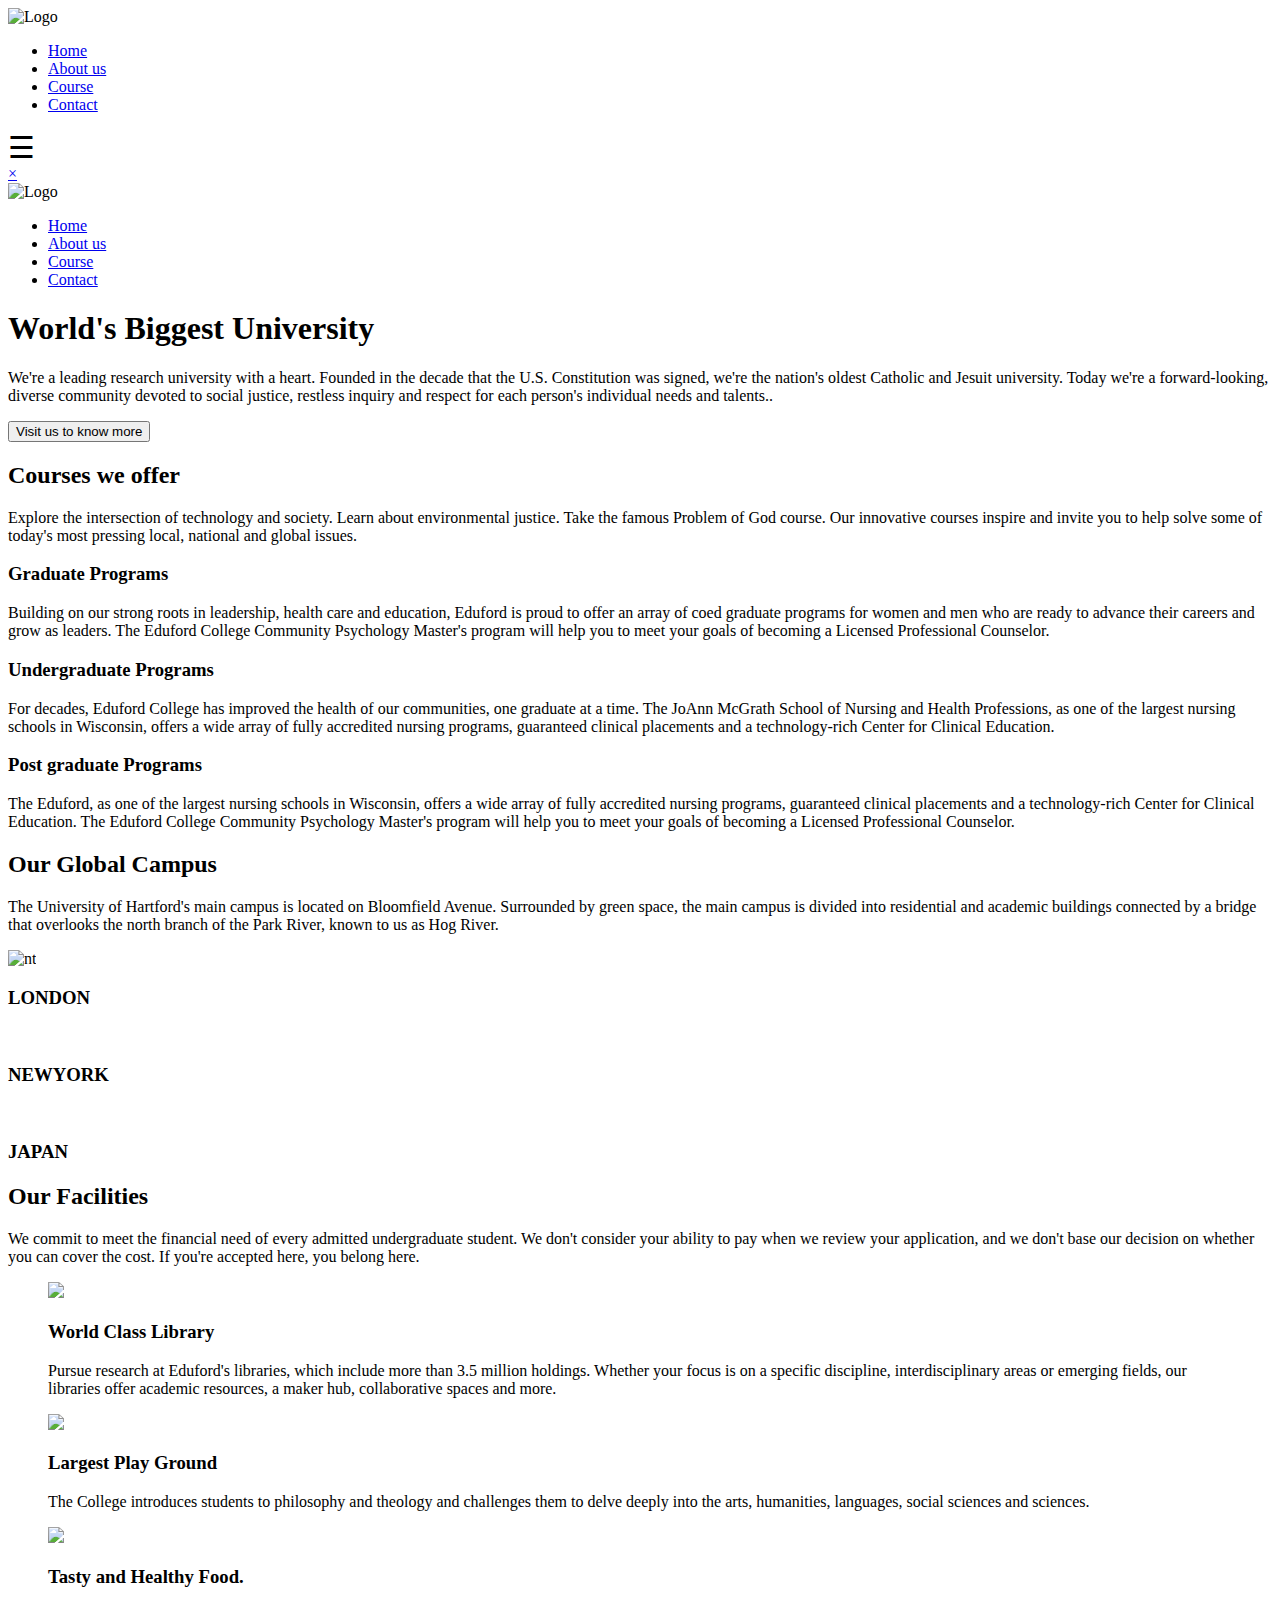
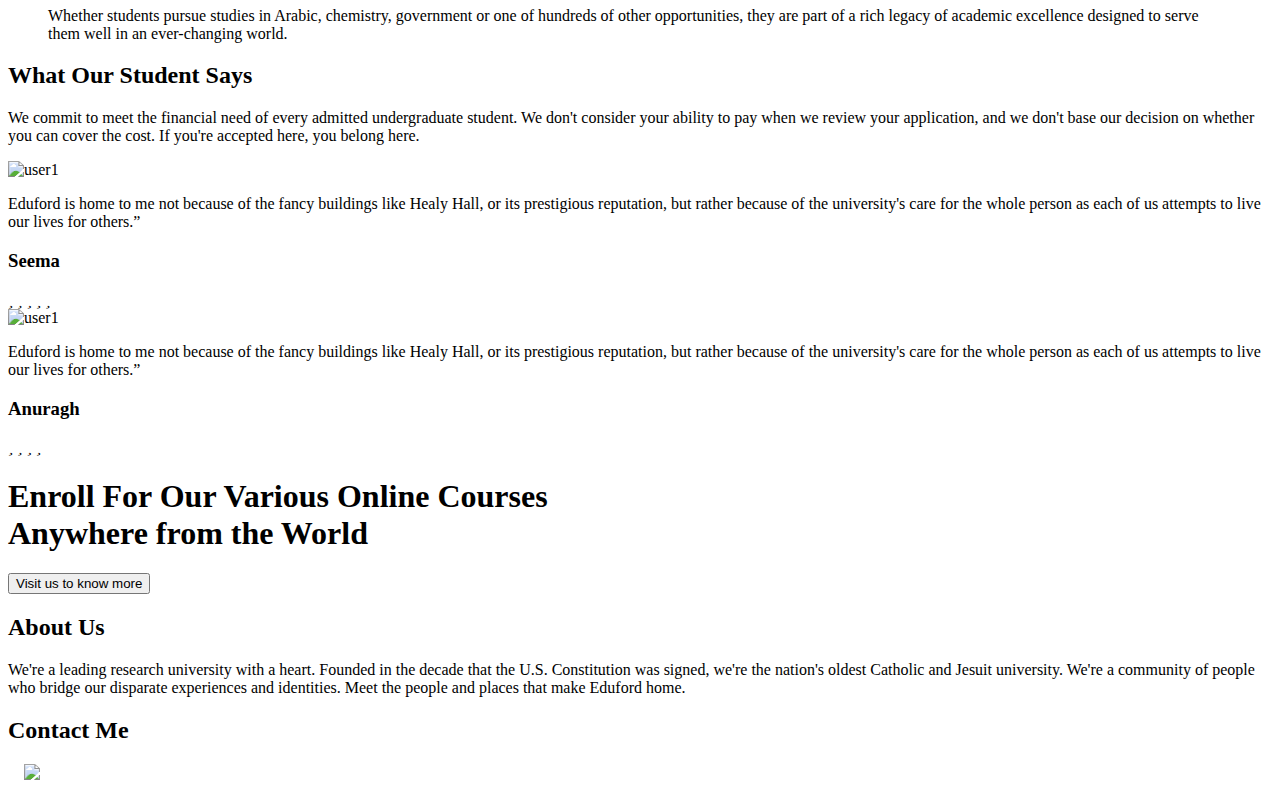
==== index.html @ fbc891fd "Update index.html" ====
<!DOCTYPE html>
<html lang="en">

<head>
    <meta charset="UTF-8">
    <meta http-equiv="X-UA-Compatible" content="IE=edge">
    <meta name="viewport" content="width=device-width, initial-scale=1.0">
    <title>EduUniversity</title>
    <link rel="stylesheet" href="styles.css">

    <link rel="stylesheet" href="https://stackpath.bootstrapcdn.com/font-awesome/4.7.0/css/font-awesome.min.css">
    <link rel="stylesheet" href="https://cdnjs.cloudflare.com/ajax/libs/font-awesome/6.1.1/css/all.min.css"
        integrity="sha512-KfkfwYDsLkIlwQp6LFnl8zNdLGxu9YAA1QvwINks4PhcElQSvqcyVLLD9aMhXd13uQjoXtEKNosOWaZqXgel0g=="
        crossorigin="anonymous" referrerpolicy="no-referrer" />
</head>

<body>
    <section id="header">
        <!-- <nav class="nav">
             <div class="logo"><img src="./Photos/logo.png" alt="Logo"></div>
             <div class="nav-links">
                <ul class="links">
                    <li><a href="index.html">Home</a></li>
                    <li><a href="about-us.html">About us</a></li>
                    <li><a href="course.html">Course</a></li>
                    <li><a href="contact-us.html">Contact</a></li>
                </ul>
             </div>
       </nav> -->

        <!-- Hamburger menu -->
        <div class="container-ham">
            <div id="brand" class="logo"><img src="./Photos/logo.png" alt="Logo"></div>
            <div class="nav-links" id="hide-links">
                <ul class="links">
                    <li><a href="index.html">Home</a></li>
                    <li><a href="about-us.html">About us</a></li>
                    <li><a href="course.html">Course</a></li>
                    <li><a href="contact-us.html">Contact</a></li>
                </ul>
            </div>
            <span id="menu-open" style="font-size:30px;cursor:pointer" onclick="openNav()">&#9776;</span>
        </div>

        <!-- The overlay -->

        <div id="myNav" class="overlay">

            <!-- Button to close the overlay navigation -->
            <a href="javascript:void(0)" class="closebtn" onclick="closeNav()">&times;</a>

            <!-- Overlay content -->
            <div class="overlay-content">
                <div class="logo"><img src="./Photos/logo.png" alt="Logo"></div>
                <div class="nav-links">
                    <ul class="links">
                        <li><a href="index.html">Home</a></li>
                        <li><a href="about-us.html">About us</a></li>
                        <li><a href="course.html">Course</a></li>
                        <li><a href="contact-us.html">Contact</a></li>
                    </ul>
                </div>
            </div>

        </div>


        <div class="text-box">
            <h1>World's Biggest University</h1>
            <p>We're a leading research university with a heart. Founded in the decade that the U.S. Constitution was
                signed, we're the nation's oldest Catholic and Jesuit university. Today we're a forward-looking, diverse
                community devoted to social justice, restless inquiry and respect for each person's individual needs and
                talents..</p>
            <button class="btn"><a class="white"> Visit us to know more</a></button>
        </div>
    </section>

    <!-- Courses -->
    <section class="course">
        <h2>Courses we offer</h2>
        <p>Explore the intersection of technology and society. Learn about environmental justice. Take the famous
            Problem of God course. Our innovative courses inspire and invite you to help solve some of today's most
            pressing local, national and global issues.</p>
        <!-- course-Card -->
        <div class="course-card grid-col-3">
            <div class="card">
                <h3>Graduate Programs</h3>
                <p>Building on our strong roots in leadership, health care and education, Eduford is proud to offer an
                    array of coed graduate programs for women and men who are ready to advance their careers and grow as
                    leaders. The Eduford College Community Psychology Master's program will help you to meet your goals
                    of becoming a Licensed Professional Counselor.</p>
            </div>
            <div class="card">
                <h3>Undergraduate Programs</h3>
                <p>For decades, Eduford College has improved the health of our communities, one graduate at a time. The
                    JoAnn McGrath School of Nursing and Health Professions, as one of the largest nursing schools in
                    Wisconsin, offers a wide array of fully accredited nursing programs, guaranteed clinical placements
                    and a technology-rich Center for Clinical Education.</p>
            </div>
            <div class="card">
                <h3>Post graduate Programs</h3>
                <p>The Eduford, as one of the largest nursing schools in Wisconsin, offers a wide array of fully
                    accredited nursing programs, guaranteed clinical placements and a technology-rich Center for
                    Clinical Education. The Eduford College Community Psychology Master's program will help you to meet
                    your goals of becoming a Licensed Professional Counselor.</p>
            </div>
        </div>
    </section>
    <!-- Campus -->
    <section class="campus">
        <h2>Our Global Campus</h2>
        <p>The University of Hartford's main campus is located on Bloomfield Avenue. Surrounded by green space, the main
            campus is divided into residential and academic buildings connected by a bridge that overlooks the north
            branch of the Park River, known to us as Hog River.</p>
        <!-- campus-Card -->
        <div class="campus-card grid-col-3">
            <div class="img camcard1">
                <img src="./Photos/london.png" alt="nt">
                <div class="layer">
                    <h3>LONDON</h3>
                </div>
            </div>
            <div class="img camcard2">
                <img src="./Photos/newyork.png" alt="">
                <div class="layer">
                    <h3>NEWYORK</h3>
                </div>
            </div>
            <div class="img camcard3">
                <img src="./Photos/washington.png" alt="">
                <div class="layer">
                    <h3>JAPAN</h3>
                </div>
            </div>
        </div>
    </section>

    <!-- Facility -->
    <section class="facility">
        <h2>Our Facilities</h2>
        <p>We commit to meet the financial need of every admitted undergraduate student. We don't consider your ability
            to pay when we review your application, and we don't base our decision on whether you can cover the cost. If
            you're accepted here, you belong here.</p>
        <div class="facility-card-container grid-col-3">
            <div class="facility-card">
                <figure>
                    <img src="./Photos/library.png">
                    <figcaption>
                        <h3>World Class Library</h3>
                        <p>Pursue research at Eduford's libraries, which include more than 3.5 million holdings. Whether
                            your focus is on a specific discipline, interdisciplinary areas or emerging fields, our
                            libraries offer academic resources, a maker hub, collaborative spaces and more.</p>
                    </figcaption>
                </figure>

            </div>
            <div class="facility-card ">
                <figure>
                    <img src="./Photos/basketball.png">
                    <figcaption>
                        <h3>Largest Play Ground </h3>
                        <p>The College introduces students to philosophy and theology and challenges them to delve
                            deeply into the arts, humanities, languages, social sciences and sciences.</p>
                    </figcaption>
                </figure>
            </div>


            <div class="facility-card ">
                <figure>
                    <img src="./Photos/cafeteria.png">
                    <figcaption>
                        <h3>Tasty and Healthy Food.</h3>
                        <p> Whether students pursue studies in Arabic, chemistry, government or one of hundreds of other
                            opportunities, they are part of a rich legacy of academic excellence designed to serve them
                            well in an ever-changing world.</p>
                    </figcaption>
                </figure>
            </div>

        </div>
    </section>

    <!-- Testmonial -->
    <section class="testmonial">
        <div class="text-testmonial">
            <h2>What Our Student Says</h2>
            <p>We commit to meet the financial need of every admitted undergraduate student. We don't consider your
                ability to pay when we review your application, and we don't base our decision on whether you can cover
                the cost. If you're accepted here, you belong here.</p>
        </div>
        <div class="feedbak grid-col-2">
            <div class="test-card">
                <div class="test-img">
                    <img src="./Photos/user1.jpg" alt="user1">
                </div>
                <div class="review-txt">
                    <p>Eduford is home to me not because of the fancy buildings like Healy Hall, or its prestigious
                        reputation, but rather because of the university's care for the whole person as each of us
                        attempts to live our lives for others.”</p>
                    <h3>Seema</h3>

                    <i class="fa-solid fa-star"></i>
                    <i class="fa-solid fa-star"></i>
                    <i class="fa-solid fa-star"></i>
                    <i class="fa-solid fa-star"></i>
                    <i class="fa-regular fa-star"></i>
                </div>
            </div>
            <div class="test-card">
                <div class="test-img">
                    <img src="./Photos/user2.jpg" alt="user1">
                </div>
                <div class="review-txt">
                    <p>Eduford is home to me not because of the fancy buildings like Healy Hall, or its prestigious
                        reputation, but rather because of the university's care for the whole person as each of us
                        attempts to live our lives for others.”</p>
                    <h3>Anuragh</h3>
                    <i class="fa-solid fa-star"></i>
                    <i class="fa-solid fa-star"></i>
                    <i class="fa-solid fa-star"></i>
                    <i class="fa-solid fa-star"></i>
                    <i class="fa-solid fa-star-half-stroke"></i>
                </div>
            </div>
        </div>
    </section>

    <!-- contact -->
    <section class="contact">
        <div class="text-box">
            <h1>Enroll For Our Various Online Courses
                <br> Anywhere from the World
            </h1>
            <button class="btn"><a class="white"> Visit us to know more</a></button>
        </div>
    </section>

    <!-- About us -->
    <section class="about">
        <h2>About Us</h2>
        <p>We're a leading research university with a heart. Founded in the decade that the U.S. Constitution was
            signed, we're the nation's oldest Catholic and Jesuit university.
            We're a community of people who bridge our disparate experiences and identities. Meet the people and places
            that make Eduford home.</p>

        <h2>Contact Me</h2>
        <div class="social-icons">

            <a href="https://www.linkedin.com/in/ashutosh-kumar-behera-739735208/"><img class="social-icon"
                    src="./Photos/social-img/icons8-linkedin-2.gif" alt=""></a>

            <a href="https://github.com/abehera01"><img class="social-icon" src="./Photos/social-img/icons8-github.gif"
                    alt=""></a>

            <a href="https://www.facebook.com/abehera01"><img class="social-icon" src="./Photos/social-img/icons8-facebook-64.png"
                    alt=""></a>

            <a href="www.gmail.com"><img class="social-icon" class="social-icon"
                    src="./Photos/social-img/icons8-gmail-48.png" alt=""></a>

            <a href="www.instagram.com"><img class="social-icon" src="./Photos/social-img/icons8-instagram.gif"></a>

        </div>
    </section>

<script src="App.js
"></script>
</body>

</html>
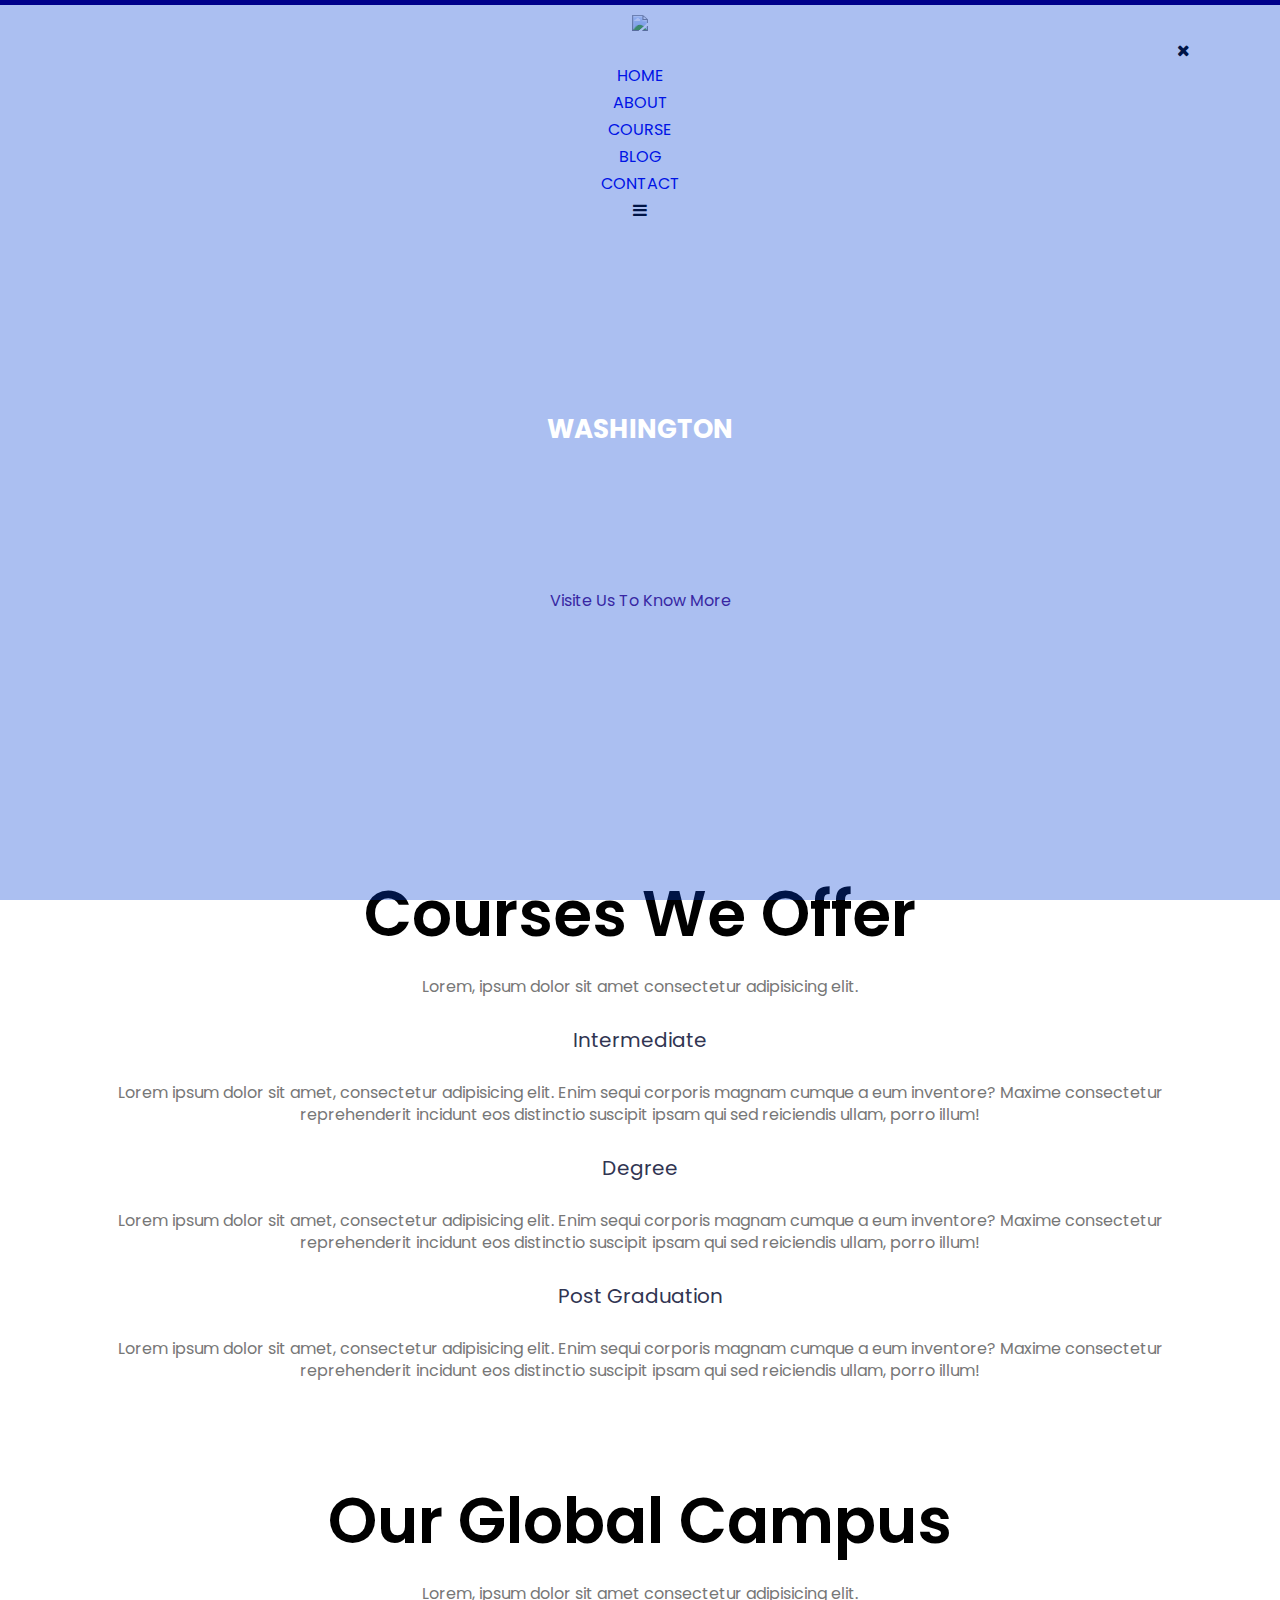
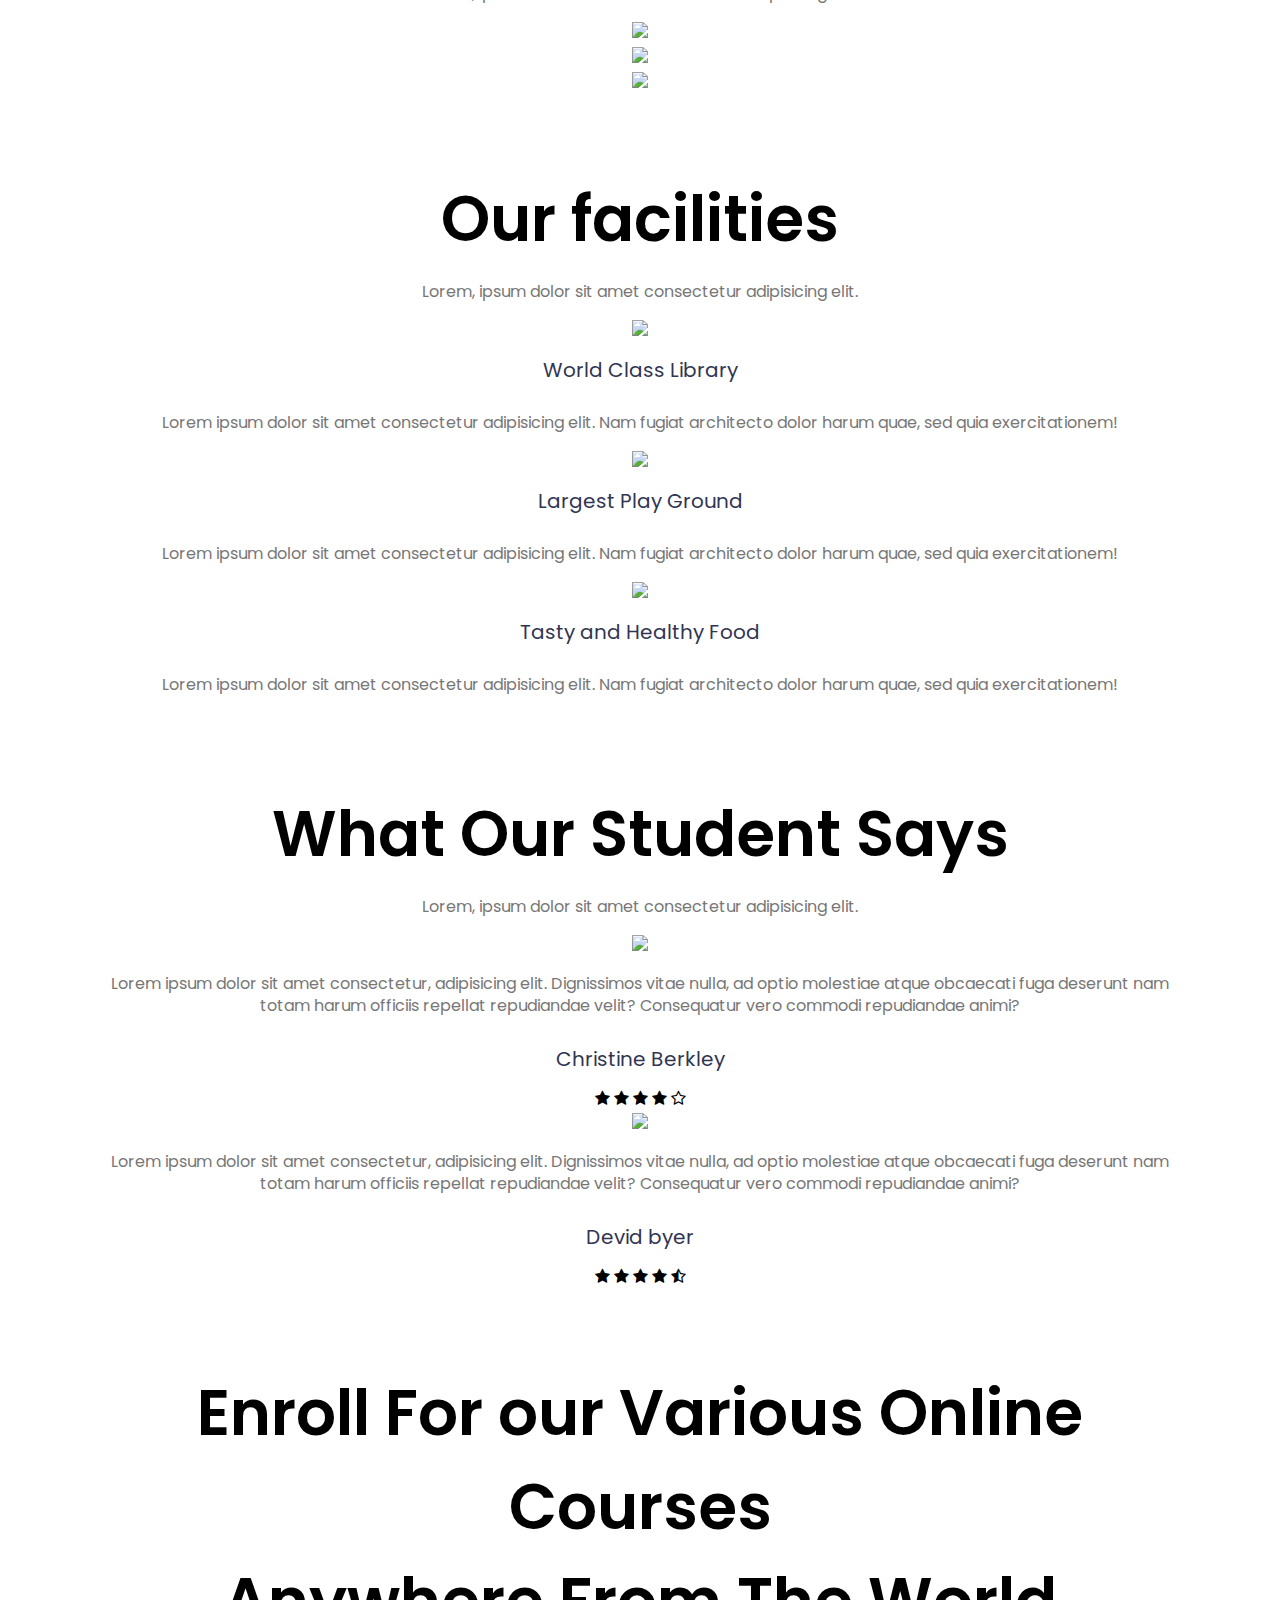
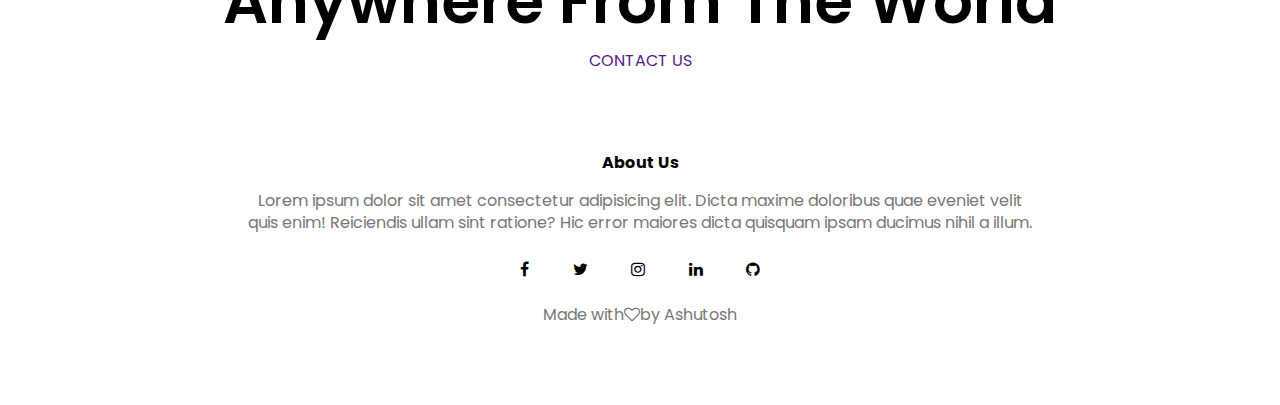
==== commit 310862c1: "Update index.html" ====
--- a/index.html
+++ b/index.html
@@ -2,270 +2,186 @@
 <html lang="en">
 
 <head>
-    <meta charset="UTF-8">
-    <meta http-equiv="X-UA-Compatible" content="IE=edge">
     <meta name="viewport" content="width=device-width, initial-scale=1.0">
-    <title>EduUniversity</title>
+    <title>home</title>
     <link rel="stylesheet" href="styles.css">
-
-    <link rel="stylesheet" href="https://stackpath.bootstrapcdn.com/font-awesome/4.7.0/css/font-awesome.min.css">
-    <link rel="stylesheet" href="https://cdnjs.cloudflare.com/ajax/libs/font-awesome/6.1.1/css/all.min.css"
-        integrity="sha512-KfkfwYDsLkIlwQp6LFnl8zNdLGxu9YAA1QvwINks4PhcElQSvqcyVLLD9aMhXd13uQjoXtEKNosOWaZqXgel0g=="
-        crossorigin="anonymous" referrerpolicy="no-referrer" />
+    <link rel="stylesheet" href="https://cdnjs.cloudflare.com/ajax/libs/font-awesome/4.7.0/css/font-awesome.min.css">
 </head>
 
 <body>
-    <section id="header">
-        <!-- <nav class="nav">
-             <div class="logo"><img src="./Photos/logo.png" alt="Logo"></div>
-             <div class="nav-links">
-                <ul class="links">
-                    <li><a href="index.html">Home</a></li>
-                    <li><a href="about-us.html">About us</a></li>
-                    <li><a href="course.html">Course</a></li>
-                    <li><a href="contact-us.html">Contact</a></li>
-                </ul>
-             </div>
-       </nav> -->
-
-        <!-- Hamburger menu -->
-        <div class="container-ham">
-            <div id="brand" class="logo"><img src="./Photos/logo.png" alt="Logo"></div>
-            <div class="nav-links" id="hide-links">
-                <ul class="links">
-                    <li><a href="index.html">Home</a></li>
-                    <li><a href="about-us.html">About us</a></li>
-                    <li><a href="course.html">Course</a></li>
-                    <li><a href="contact-us.html">Contact</a></li>
+    <section class="header">
+        <nav>
+            <a href="index.html"><img src="images\logo.png"></a>
+            <div class="nav-links" id="navLinks">
+                <i class="fa fa-times" onclick="hideMenu()"></i>
+                <ul>
+                    <li><a href="index.html">HOME</a></li>
+                    <li><a href="about.html">ABOUT</a></li>
+                    <li><a href="course.html">COURSE</a></li>
+                    <li><a href="blog.html">BLOG</a></li>
+                    <li><a href="contact.html">CONTACT</a></li>
                 </ul>
             </div>
-            <span id="menu-open" style="font-size:30px;cursor:pointer" onclick="openNav()">&#9776;</span>
-        </div>
-
-        <!-- The overlay -->
-
-        <div id="myNav" class="overlay">
-
-            <!-- Button to close the overlay navigation -->
-            <a href="javascript:void(0)" class="closebtn" onclick="closeNav()">&times;</a>
-
-            <!-- Overlay content -->
-            <div class="overlay-content">
-                <div class="logo"><img src="./Photos/logo.png" alt="Logo"></div>
-                <div class="nav-links">
-                    <ul class="links">
-                        <li><a href="index.html">Home</a></li>
-                        <li><a href="about-us.html">About us</a></li>
-                        <li><a href="course.html">Course</a></li>
-                        <li><a href="contact-us.html">Contact</a></li>
-                    </ul>
-                </div>
-            </div>
-
-        </div>
-
+            <i class="fa fa-bars" onclick="showMenu()"></i>
+        </nav>
 
         <div class="text-box">
             <h1>World's Biggest University</h1>
-            <p>We're a leading research university with a heart. Founded in the decade that the U.S. Constitution was
-                signed, we're the nation's oldest Catholic and Jesuit university. Today we're a forward-looking, diverse
-                community devoted to social justice, restless inquiry and respect for each person's individual needs and
-                talents..</p>
-            <button class="btn"><a class="white"> Visit us to know more</a></button>
+            <p>Making website is now one of the easiest thing in the world. You just need to learn Html, css,<br>
+                JavaScript and you are good to go.</p>
+            <a href="" class="hero-btn">Visite Us To Know More</a>
         </div>
     </section>
 
-    <!-- Courses -->
+    <!-------------- Course -------------->
     <section class="course">
-        <h2>Courses we offer</h2>
-        <p>Explore the intersection of technology and society. Learn about environmental justice. Take the famous
-            Problem of God course. Our innovative courses inspire and invite you to help solve some of today's most
-            pressing local, national and global issues.</p>
-        <!-- course-Card -->
-        <div class="course-card grid-col-3">
-            <div class="card">
-                <h3>Graduate Programs</h3>
-                <p>Building on our strong roots in leadership, health care and education, Eduford is proud to offer an
-                    array of coed graduate programs for women and men who are ready to advance their careers and grow as
-                    leaders. The Eduford College Community Psychology Master's program will help you to meet your goals
-                    of becoming a Licensed Professional Counselor.</p>
+        <h1>Courses We Offer</h1>
+        <p>Lorem, ipsum dolor sit amet consectetur adipisicing elit.</p>
+        <div class="row">
+            <div class="course-col">
+                <h3>Intermediate</h3>
+                <p>Lorem ipsum dolor sit amet, consectetur adipisicing elit. Enim sequi corporis magnam cumque a eum
+                    inventore? Maxime consectetur reprehenderit incidunt eos distinctio suscipit ipsam qui sed
+                    reiciendis ullam, porro illum!</p>
             </div>
-            <div class="card">
-                <h3>Undergraduate Programs</h3>
-                <p>For decades, Eduford College has improved the health of our communities, one graduate at a time. The
-                    JoAnn McGrath School of Nursing and Health Professions, as one of the largest nursing schools in
-                    Wisconsin, offers a wide array of fully accredited nursing programs, guaranteed clinical placements
-                    and a technology-rich Center for Clinical Education.</p>
+            <div class="course-col">
+                <h3>Degree</h3>
+                <p>Lorem ipsum dolor sit amet, consectetur adipisicing elit. Enim sequi corporis magnam cumque a eum
+                    inventore? Maxime consectetur reprehenderit incidunt eos distinctio suscipit ipsam qui sed
+                    reiciendis ullam, porro illum!</p>
             </div>
-            <div class="card">
-                <h3>Post graduate Programs</h3>
-                <p>The Eduford, as one of the largest nursing schools in Wisconsin, offers a wide array of fully
-                    accredited nursing programs, guaranteed clinical placements and a technology-rich Center for
-                    Clinical Education. The Eduford College Community Psychology Master's program will help you to meet
-                    your goals of becoming a Licensed Professional Counselor.</p>
+            <div class="course-col">
+                <h3>Post Graduation</h3>
+                <p>Lorem ipsum dolor sit amet, consectetur adipisicing elit. Enim sequi corporis magnam cumque a eum
+                    inventore? Maxime consectetur reprehenderit incidunt eos distinctio suscipit ipsam qui sed
+                    reiciendis ullam, porro illum!</p>
             </div>
         </div>
     </section>
-    <!-- Campus -->
+
+    <!-------------- Campus -------------->
     <section class="campus">
-        <h2>Our Global Campus</h2>
-        <p>The University of Hartford's main campus is located on Bloomfield Avenue. Surrounded by green space, the main
-            campus is divided into residential and academic buildings connected by a bridge that overlooks the north
-            branch of the Park River, known to us as Hog River.</p>
-        <!-- campus-Card -->
-        <div class="campus-card grid-col-3">
-            <div class="img camcard1">
-                <img src="./Photos/london.png" alt="nt">
+        <h1>Our Global Campus</h1>
+        <p>Lorem, ipsum dolor sit amet consectetur adipisicing elit.</p>
+        <div class="row">
+            <div class="campus-col">
+                <img src="images\london.png">
                 <div class="layer">
                     <h3>LONDON</h3>
                 </div>
             </div>
-            <div class="img camcard2">
-                <img src="./Photos/newyork.png" alt="">
+            <div class="campus-col">
+                <img src="images\newyork.png">
                 <div class="layer">
-                    <h3>NEWYORK</h3>
+                    <h3>NEW YORK</h3>
                 </div>
             </div>
-            <div class="img camcard3">
-                <img src="./Photos/washington.png" alt="">
+            <div class="campus-col">
+                <img src="images\washington.png">
                 <div class="layer">
-                    <h3>JAPAN</h3>
+                    <h3>WASHINGTON</h3>
+                </div>
+            </div>
+        </div>
+
+    </section>
+
+    <!-------------- Facilities -------------->
+    <section class="facilities">
+        <h1>Our facilities</h1>
+        <p>Lorem, ipsum dolor sit amet consectetur adipisicing elit.</p>
+        <div class="row">
+            <div class="facilitie-col">
+                <img src="images\library.png">
+                <h3>World Class Library</h3>
+                <p>Lorem ipsum dolor sit amet consectetur adipisicing elit. Nam fugiat architecto dolor harum quae, sed
+                    quia exercitationem!</p>
+            </div>
+            <div class="facilitie-col">
+                <img src="images\basketball.png">
+                <h3>Largest Play Ground</h3>
+                <p>Lorem ipsum dolor sit amet consectetur adipisicing elit. Nam fugiat architecto dolor harum quae, sed
+                    quia exercitationem!</p>
+            </div>
+            <div class="facilitie-col">
+                <img src="images\cafeteria.png">
+                <h3>Tasty and Healthy Food</h3>
+                <p>Lorem ipsum dolor sit amet consectetur adipisicing elit. Nam fugiat architecto dolor harum quae, sed
+                    quia exercitationem!</p>
+            </div>
+        </div>
+    </section>
+
+    <!-------------- testimonials -------------->
+    <section class="testimonials">
+        <h1>What Our Student Says</h1>
+        <p>Lorem, ipsum dolor sit amet consectetur adipisicing elit.</p>
+        <div class="row">
+            <div class="testimonial-col">
+                <img src="images\user1.jpg">
+                <div>
+                    <p>Lorem ipsum dolor sit amet consectetur, adipisicing elit. Dignissimos vitae nulla, ad optio
+                        molestiae atque obcaecati fuga deserunt nam totam harum officiis repellat repudiandae velit?
+                        Consequatur vero commodi repudiandae animi?</p>
+                    <h3>Christine Berkley</h3>
+                    <i class="fa fa-star"></i>
+                    <i class="fa fa-star"></i>
+                    <i class="fa fa-star"></i>
+                    <i class="fa fa-star"></i>
+                    <i class="fa fa-star-o"></i>
+                </div>
+            </div>
+            <div class="testimonial-col">
+                <img src="images\user2.jpg">
+                <div>
+                    <p>Lorem ipsum dolor sit amet consectetur, adipisicing elit. Dignissimos vitae nulla, ad optio
+                        molestiae atque obcaecati fuga deserunt nam totam harum officiis repellat repudiandae velit?
+                        Consequatur vero commodi repudiandae animi?</p>
+                    <h3>Devid byer</h3>
+                    <i class="fa fa-star"></i>
+                    <i class="fa fa-star"></i>
+                    <i class="fa fa-star"></i>
+                    <i class="fa fa-star"></i>
+                    <i class="fa fa-star-half-o"></i>
+
                 </div>
             </div>
         </div>
     </section>
 
-    <!-- Facility -->
-    <section class="facility">
-        <h2>Our Facilities</h2>
-        <p>We commit to meet the financial need of every admitted undergraduate student. We don't consider your ability
-            to pay when we review your application, and we don't base our decision on whether you can cover the cost. If
-            you're accepted here, you belong here.</p>
-        <div class="facility-card-container grid-col-3">
-            <div class="facility-card">
-                <figure>
-                    <img src="./Photos/library.png">
-                    <figcaption>
-                        <h3>World Class Library</h3>
-                        <p>Pursue research at Eduford's libraries, which include more than 3.5 million holdings. Whether
-                            your focus is on a specific discipline, interdisciplinary areas or emerging fields, our
-                            libraries offer academic resources, a maker hub, collaborative spaces and more.</p>
-                    </figcaption>
-                </figure>
+    <!-------------- Call to Action -------------->
+    <section class="cta">
+        <h1>Enroll For our Various Online Courses <br> Anywhere From The World</h1>
+        <a href="" class="hero-btn">CONTACT US</a>
+    </section>
 
-            </div>
-            <div class="facility-card ">
-                <figure>
-                    <img src="./Photos/basketball.png">
-                    <figcaption>
-                        <h3>Largest Play Ground </h3>
-                        <p>The College introduces students to philosophy and theology and challenges them to delve
-                            deeply into the arts, humanities, languages, social sciences and sciences.</p>
-                    </figcaption>
-                </figure>
-            </div>
+    <!-------------- Call to Action -------------->
+    <section class="footer">
+        <h4>About Us</h4>
+        <p>Lorem ipsum dolor sit amet consectetur adipisicing elit. Dicta maxime doloribus quae eveniet velit <br> quis
+            enim! Reiciendis ullam sint ratione? Hic error maiores dicta quisquam ipsam ducimus nihil a illum.</p>
+        <div class="social-icons">
+            <i class="fa fa-facebook"></i>
+            <i class="fa fa-twitter"></i>
+            <i class="fa fa-instagram"></i>
+            <i class="fa fa-linkedin"></i>
+            <i class="fa fa-github"></i>
+        </div>
+        <p>Made with<i class="fa fa-heart-o"></i>by Ashutosh</p>
 
 
-            <div class="facility-card ">
-                <figure>
-                    <img src="./Photos/cafeteria.png">
-                    <figcaption>
-                        <h3>Tasty and Healthy Food.</h3>
-                        <p> Whether students pursue studies in Arabic, chemistry, government or one of hundreds of other
-                            opportunities, they are part of a rich legacy of academic excellence designed to serve them
-                            well in an ever-changing world.</p>
-                    </figcaption>
-                </figure>
-            </div>
-
-        </div>
     </section>
 
-    <!-- Testmonial -->
-    <section class="testmonial">
-        <div class="text-testmonial">
-            <h2>What Our Student Says</h2>
-            <p>We commit to meet the financial need of every admitted undergraduate student. We don't consider your
-                ability to pay when we review your application, and we don't base our decision on whether you can cover
-                the cost. If you're accepted here, you belong here.</p>
-        </div>
-        <div class="feedbak grid-col-2">
-            <div class="test-card">
-                <div class="test-img">
-                    <img src="./Photos/user1.jpg" alt="user1">
-                </div>
-                <div class="review-txt">
-                    <p>Eduford is home to me not because of the fancy buildings like Healy Hall, or its prestigious
-                        reputation, but rather because of the university's care for the whole person as each of us
-                        attempts to live our lives for others.”</p>
-                    <h3>Seema</h3>
-
-                    <i class="fa-solid fa-star"></i>
-                    <i class="fa-solid fa-star"></i>
-                    <i class="fa-solid fa-star"></i>
-                    <i class="fa-solid fa-star"></i>
-                    <i class="fa-regular fa-star"></i>
-                </div>
-            </div>
-            <div class="test-card">
-                <div class="test-img">
-                    <img src="./Photos/user2.jpg" alt="user1">
-                </div>
-                <div class="review-txt">
-                    <p>Eduford is home to me not because of the fancy buildings like Healy Hall, or its prestigious
-                        reputation, but rather because of the university's care for the whole person as each of us
-                        attempts to live our lives for others.”</p>
-                    <h3>Anuragh</h3>
-                    <i class="fa-solid fa-star"></i>
-                    <i class="fa-solid fa-star"></i>
-                    <i class="fa-solid fa-star"></i>
-                    <i class="fa-solid fa-star"></i>
-                    <i class="fa-solid fa-star-half-stroke"></i>
-                </div>
-            </div>
-        </div>
-    </section>
-
-    <!-- contact -->
-    <section class="contact">
-        <div class="text-box">
-            <h1>Enroll For Our Various Online Courses
-                <br> Anywhere from the World
-            </h1>
-            <button class="btn"><a class="white"> Visit us to know more</a></button>
-        </div>
-    </section>
-
-    <!-- About us -->
-    <section class="about">
-        <h2>About Us</h2>
-        <p>We're a leading research university with a heart. Founded in the decade that the U.S. Constitution was
-            signed, we're the nation's oldest Catholic and Jesuit university.
-            We're a community of people who bridge our disparate experiences and identities. Meet the people and places
-            that make Eduford home.</p>
-
-        <h2>Contact Me</h2>
-        <div class="social-icons">
-
-            <a href="https://www.linkedin.com/in/ashutosh-kumar-behera-739735208/"><img class="social-icon"
-                    src="./Photos/social-img/icons8-linkedin-2.gif" alt=""></a>
-
-            <a href="https://github.com/abehera01"><img class="social-icon" src="./Photos/social-img/icons8-github.gif"
-                    alt=""></a>
-
-            <a href="https://www.facebook.com/abehera01"><img class="social-icon" src="./Photos/social-img/icons8-facebook-64.png"
-                    alt=""></a>
-
-            <a href="www.gmail.com"><img class="social-icon" class="social-icon"
-                    src="./Photos/social-img/icons8-gmail-48.png" alt=""></a>
-
-            <a href="www.instagram.com"><img class="social-icon" src="./Photos/social-img/icons8-instagram.gif"></a>
-
-        </div>
-    </section>
-
-<script src="App.js
-"></script>
+    <!-------------- JavaScript for Toggle Menu -------------->
+    <script>
+        var navLinks = document.getElementById("navLinks");
+        function showMenu() {
+            navLinks.style.right = "0";
+        }
+        function hideMenu() {
+            navLinks.style.right = "-200px";
+        }
+    </script>
 </body>
 
 </html>
--- a/styles.css
+++ b/styles.css
@@ -0,0 +1,617 @@
+@import url('https://fonts.googleapis.com/css2?family=Castoro:ital@1&family=Poppins:wght@300&family=Roboto:wght@500&display=swap');
+
+* {
+    margin: 0;
+    padding: 0;
+    box-sizing: border-box;
+    list-style: none;
+    text-align: center;
+    font-family: 'Poppins', sans-serif;
+}
+
+/* Universal clases starts */
+section {
+    width: 100%;
+    padding: 1% 7% 5%;
+}
+
+:root {
+    --para: #777;
+    --section-heading: #313552;
+    --card-heading: #012443;
+}
+
+h1 {
+    font-size: 7vmin;
+    font-weight: 600;
+}
+
+h2 {
+    color: var(--section-heading);
+    font-size: 32px;
+    margin: 25px auto 15px;
+    font-weight: 900;
+}
+
+h3 {
+    color: var(--section-heading);
+    font-size: 20px;
+    padding: 12px;
+    font-weight: 400;
+}
+
+p {
+    color: var(--para);
+    line-height: 22px;
+    padding: 15px;
+}
+
+a {
+    text-decoration: none;
+}
+
+.grid-col-2 {
+    --auto-grid-min-size: 40%;
+    display: grid;
+    grid-template-columns: repeat(auto-fill, minmax(var(--auto-grid-min-size), 1fr));
+    grid-gap: 2rem;
+    margin-top: 18px;
+    justify-items: center;
+}
+
+.grid-col-3 {
+    --auto-grid-min-size: 25%;
+    display: grid;
+    grid-template-columns: repeat(auto-fill, minmax(var(--auto-grid-min-size), 1fr));
+    grid-gap: 0% 6%;
+    margin-top: 18px;
+    justify-items: center;
+}
+
+/* Universal clases ends */
+
+/* Media Queries Starts */
+@media only screen and (max-width: 340px) {
+    #brand {
+        height: 35px;
+    }
+
+    #brand img {
+        width: 100%;
+        height: 100%;
+    }
+
+    .text-box h1 {
+        font-size: 2.4vh !important;
+        margin: 15px auto;
+    }
+
+    h2 {
+        margin: 7rem 0 0
+    }
+
+    p {
+        padding: 0;
+    }
+
+    .about-header {
+        height: 100%;
+    }
+
+    .about-h {
+        font-size: 30px !important;
+        margin: 5% auto;
+    }
+}
+
+@media only screen and (max-width: 450px) {
+    .nav {
+        display: flex;
+        flex-direction: column;
+        align-items: center;
+    }
+
+    .logo {
+        margin: 15px 0;
+    }
+
+    .text-box h1 {
+        font-size: 2rem !important;
+        margin: 15px auto;
+    }
+
+    .links {
+        display: flex;
+        flex-direction: column !important;
+        justify-content: space-around !important;
+        height: 200px;
+    }
+
+    .header {
+        background-attachment: unset;
+    }
+
+    section {
+        padding: 10% 6%
+    }
+
+    .about-header {
+        height: 80vh;
+    }
+}
+
+@media (min-width: 650px) {
+    #menu-open {
+        display: none;
+    }
+}
+
+@media (max-width: 650px) {
+    #hide-links {
+        display: none;
+    }
+
+    .links {
+        display: flex;
+        justify-content: center;
+        flex-direction: column;
+    }
+
+    .grid-col-3 {
+        --auto-grid-min-size: 25%;
+        display: grid;
+        grid-template-columns: repeat(auto-fill, minmax(var(--auto-grid-min-size), 1fr));
+        grid-template-columns: repeat(auto-fit, minmax(200px, 1fr));
+        margin-top: 18px;
+        justify-items: center;
+        gap: 3%;
+    }
+
+    .grid-col-2 {
+        --auto-grid-min-size: 25%;
+        display: grid;
+        grid-template-columns: repeat(auto-fill, minmax(var(--auto-grid-min-size), 1fr));
+        grid-template-columns: repeat(auto-fit, minmax(200px, 1fr));
+        margin-top: 18px;
+        justify-items: center;
+    }
+
+    .logo {
+        margin: 15px 0;
+    }
+
+    html {
+        font-size: 85%;
+    }
+
+    .text-box h1 {
+        font-size: 40px;
+        margin: 15px auto;
+    }
+
+    .testmonial {
+        margin-top: 17%;
+    }
+
+    section {
+        width: 100%;
+        padding: 1% 7% 15%;
+    }
+
+    .about-header {
+        height: 80vh;
+    }
+}
+
+/* Media Queries ends */
+
+/* Heaader starts */
+#header {
+    background: linear-gradient(rgba(4, 9, 30, 0.7), rgba(4, 9, 30, 0.7)), url(./Photos/banner.png);
+    background-size: 100% 100%;
+    background-attachment: fixed;
+    background-position: center;
+    color: white;
+    width: 100%;
+}
+
+/* brand and links responsive*/
+.container-ham {
+    display: flex;
+    justify-content: space-around;
+    align-items: center;
+}
+
+/* The Overlay (background) */
+.overlay {
+    /* Height & width depends on how you want to reveal the overlay (see JS below) */
+    height: 100%;
+    width: 0;
+    position: fixed;
+    /* Stay in place */
+    z-index: 1;
+    /* Sit on top */
+    left: 0;
+    top: 0;
+    background-color: rgb(0, 0, 0);
+    /* Black fallback color */
+    background-color: rgba(0, 0, 0, 0.9);
+    /* Black w/opacity */
+    overflow-x: hidden;
+    /* Disable horizontal scroll */
+    transition: 0.5s;
+    /* 0.5 second transition effect to slide in or slide down the overlay (height or width, depending on reveal) */
+}
+
+/* Position the content inside the overlay */
+.overlay-content {
+    position: relative;
+    top: 25%;
+    /* 25% from the top */
+    width: 100%;
+    /* 100% width */
+    text-align: center;
+    /* Centered text/links */
+    margin-top: 30px;
+    /* 30px top margin to avoid conflict with the close button on smaller screens */
+    display: flex;
+    flex-direction: column;
+    justify-content: center;
+    align-items: center;
+}
+
+/* The navigation links inside the overlay */
+.overlay a {
+    padding: 8px;
+    text-decoration: none;
+    font-size: 36px;
+    color: #818181;
+    display: block;
+    /* Display block instead of inline */
+    transition: 0.3s;
+    /* Transition effects on hover (color) */
+}
+
+/* When you mouse over the navigation links, change their color */
+.overlay a:hover,
+.overlay a:focus {
+    color: #f1f1f1;
+}
+
+/* Position the close button (top right corner) */
+.overlay .closebtn {
+    position: absolute;
+    top: 20px;
+    right: 45px;
+    font-size: 60px;
+}
+
+/* When the height of the screen is less than 450 pixels, change the font-size of the links and position the close button again, so they don't overlap */
+@media screen and (max-height: 450px) {
+    .overlay a {
+        font-size: 20px
+    }
+
+    .overlay .closebtn {
+        font-size: 40px;
+        top: 15px;
+        right: 35px;
+    }
+}
+
+
+
+
+
+/* Nav-bar */
+.nav {
+    display: flex;
+    justify-content: space-between;
+    align-items: center;
+}
+
+.links {
+    display: flex;
+    flex-direction: row;
+    justify-content: right;
+}
+
+.links a {
+    font-size: 18px;
+    color: white;
+    font-weight: 400;
+    font-family: sans-serif;
+
+}
+
+.nav-links ul li {
+    display: block;
+    margin: 0 15px;
+}
+
+.nav-links {
+    text-align: right;
+}
+
+.nav-links ul li::after {
+    content: "";
+    width: 0%;
+    height: 2px;
+    background: #f44336;
+    display: block;
+    transition: 0.5s;
+}
+
+.nav-links ul li:hover::after {
+    width: 90%;
+}
+
+.logo img {
+    width: 160px;
+}
+
+/* text_box of home */
+.btn {
+    display: inline-block;
+    color: white;
+    border: 1px solid white;
+    padding: 12px 34px;
+    font-size: 15px;
+    background: transparent;
+    cursor: pointer;
+}
+
+.btn:hover {
+    border: 1px solid #3A5BA0;
+    background: #3A5BA0;
+    transition: 1s;
+    box-sizing: border-box;
+}
+
+.text-box {
+    margin: 15% 1%;
+    color: white;
+    font-family: sans-serif;
+}
+
+.text-box h1 {
+    font-size: 60px;
+    margin: 15px auto;
+}
+
+.text-box p {
+    color: white;
+    margin: 18px auto;
+}
+
+/* Heaader ends */
+
+/* Course */
+.course {
+    padding-top: 25px;
+}
+
+.card {
+    padding: 25px 15px;
+    text-align: center;
+    background-color: rgb(213, 225, 241);
+    border-radius: 12px;
+    transition: 0.7s all;
+}
+
+.card:hover {
+    box-shadow: 0 0 4px 3px rgba(176, 196, 222, 0.382);
+}
+
+.card:hover h3 {
+    color: darkred;
+}
+
+/* campus */
+
+.layer {
+    background: transparent;
+
+    height: 100%;
+    width: 100%;
+    position: absolute;
+    top: 0;
+    left: 0;
+    transition: 0.9s;
+}
+
+.layer:hover {
+    background: rgba(0, 60, 211, 0.33);
+    border-top: 5px solid darkblue;
+}
+
+.layer h3 {
+    width: 100%;
+    font-weight: 700;
+    color: white;
+    font-size: 26px;
+    bottom: 0;
+    left: 50%;
+    transform: translateX(-50%);
+    position: absolute;
+    opacity: 0;
+    transition: 0.5s;
+}
+
+.layer:hover h3 {
+    bottom: 49%;
+    opacity: 1;
+}
+
+.img {
+    position: relative;
+    width: 90%;
+    height: 25rem;
+}
+
+.img img {
+    width: 100%;
+    height: 100%;
+}
+
+.img-card {
+    height: 30rem;
+}
+
+.card1 {
+    background: url("./Photos/london.png");
+    background-repeat: no-repeat;
+    background-size: 100%;
+}
+
+.card2 {
+    background: url("./Photos/newyork.png");
+    background-repeat: no-repeat;
+    background-size: 100%;
+}
+
+.card3 {
+    background: url("./Photos/washington.png");
+    background-repeat: no-repeat;
+    background-size: 100%;
+}
+
+/* facility */
+
+.facility-card img {
+    width: 100%;
+    height: 80%;
+    border-radius: 10px;
+}
+
+.facitlity-text {
+    text-align: left;
+}
+
+/* Testmonial */
+
+.feedbak {
+    justify-items: center;
+    margin-top: 50px;
+}
+
+.test-img {
+    margin: 15px;
+}
+
+.test-card img {
+    height: 55px;
+    border-radius: 50%;
+}
+
+
+/* Contact us */
+.contact {
+    background: linear-gradient(rgba(4, 9, 30, 0.7), rgba(4, 9, 30, 0.7)), url(./Photos/banner2.jpg);
+    background-size: cover;
+    background-repeat: no-repeat;
+    width: 100%;
+    margin-top: 7rem;
+}
+
+.text-contact h1 {
+    font-size: 40px;
+    color: white;
+    font-family: sans-serif;
+    margin: 50px 0;
+}
+
+/* about */
+
+.social-icons {
+    display: flex;
+    justify-content: space-between;
+    margin: 12px auto;
+    align-items: center;
+    width: 15rem;
+}
+
+.social-icons a img {
+    height: 25px;
+}
+
+.rights {
+    font-size: 18px;
+    font-weight: 400;
+}
+
+
+/*--------------📞 Contact page ---------------*/
+.about-header {
+    background: linear-gradient(rgba(4, 9, 30, 0.7), rgba(4, 9, 30, 0.7)), url(./Photos/background.jpg);
+    /* height: 50vh; */
+    text-align: center;
+    background-size: cover;
+    background-position: center;
+    width: 100%;
+    color: white;
+}
+
+.about-h {
+    font-size: 50px;
+    margin: 5% auto;
+}
+
+/* Maps */
+.g-Maps {
+    margin: 7% auto;
+    height: 80vh;
+}
+
+.maps {
+    height: 100%;
+}
+
+/* forms */
+div>h4 {
+    padding: 15px 0;
+}
+
+.felx-2 {
+    display: flex;
+    justify-content: space-between;
+    text-align: left;
+}
+
+.cont-col {
+    width: 60%;
+}
+
+input {
+    width: 100%;
+    padding: 15px 12px;
+    margin-bottom: 30px;
+}
+
+input,
+textarea::placeholder {
+    text-align: left;
+    padding: 15px 12px;
+}
+
+textarea {
+    width: 100%;
+    height: 23%;
+}
+
+/* About us */
+.col-2 img {
+    width: 100%;
+}
+
+.btn-explore {
+    margin-top: 20px;
+    outline: 2px solid darkred;
+    color: black;
+    transition: 1s;
+}
+
+.btn-explore:hover {
+    outline: none;
+    color: white;
+}
